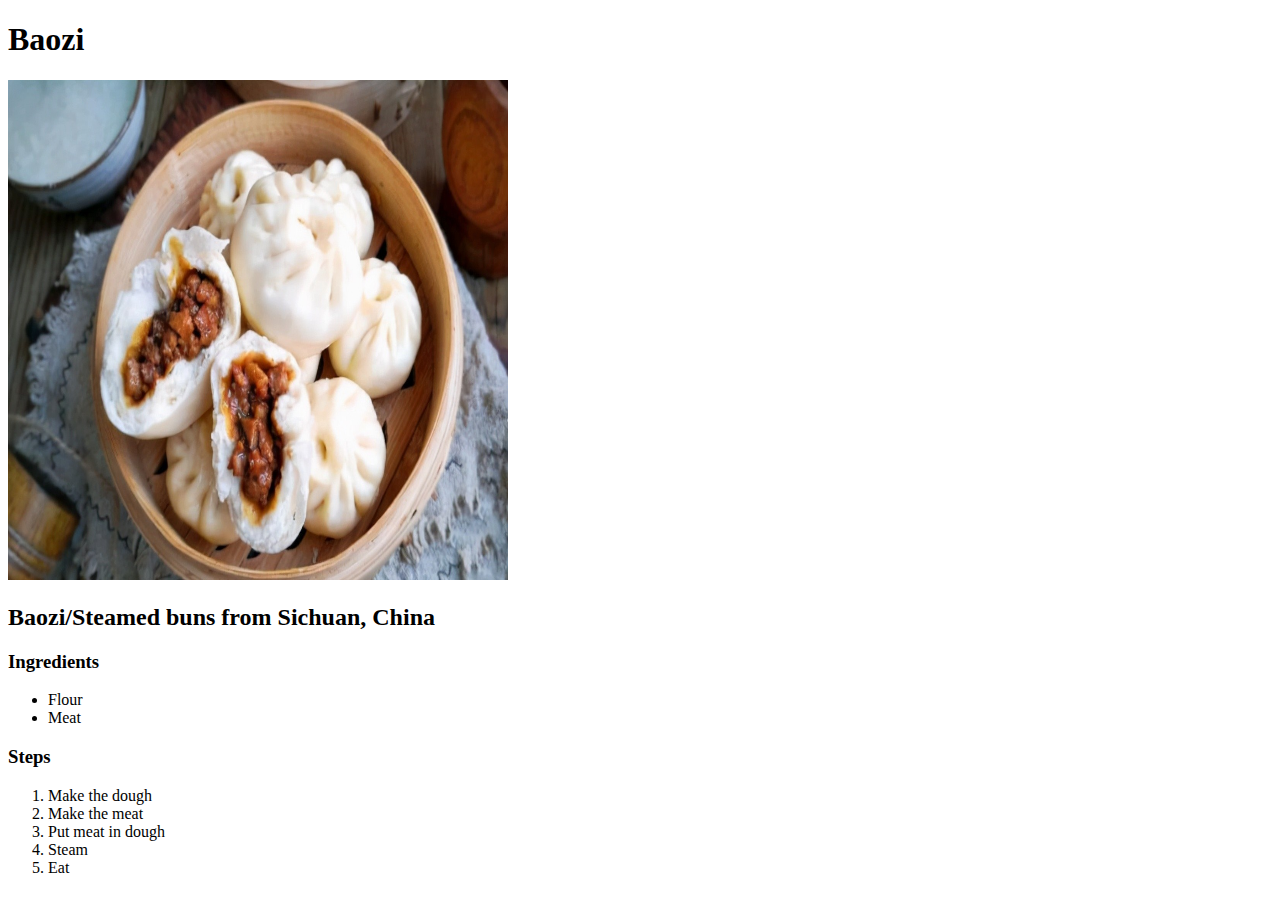
==== recipes/baozi.html @ 119503cd "Make the website with 3 dishes pages and required structure" ====
<!DOCTYPE html>
<html lang="en">
<head>
    <meta charset="UTF-8">
    <meta name="viewport" content="width=device-width, initial-scale=1.0">
    <title>Baozi</title>
</head>
<body>
    <h1>Baozi</h1>
    <img src="../images/baozi.jpeg" alt="Baozi" height="500px" width="500px">
    <h2>Baozi/Steamed buns from Sichuan, China</h2>
    <h3>Ingredients</h3>
    <ul>
        <li>Flour</li>
        <li>Meat</li>
    </ul>
    <h3>Steps</h3>
    <ol>
        <li>Make the dough</li>
        <li>Make the meat</li>
        <li>Put meat in dough</li>
        <li>Steam</li>
        <li>Eat</li>
    </ol>
</body>
</html>
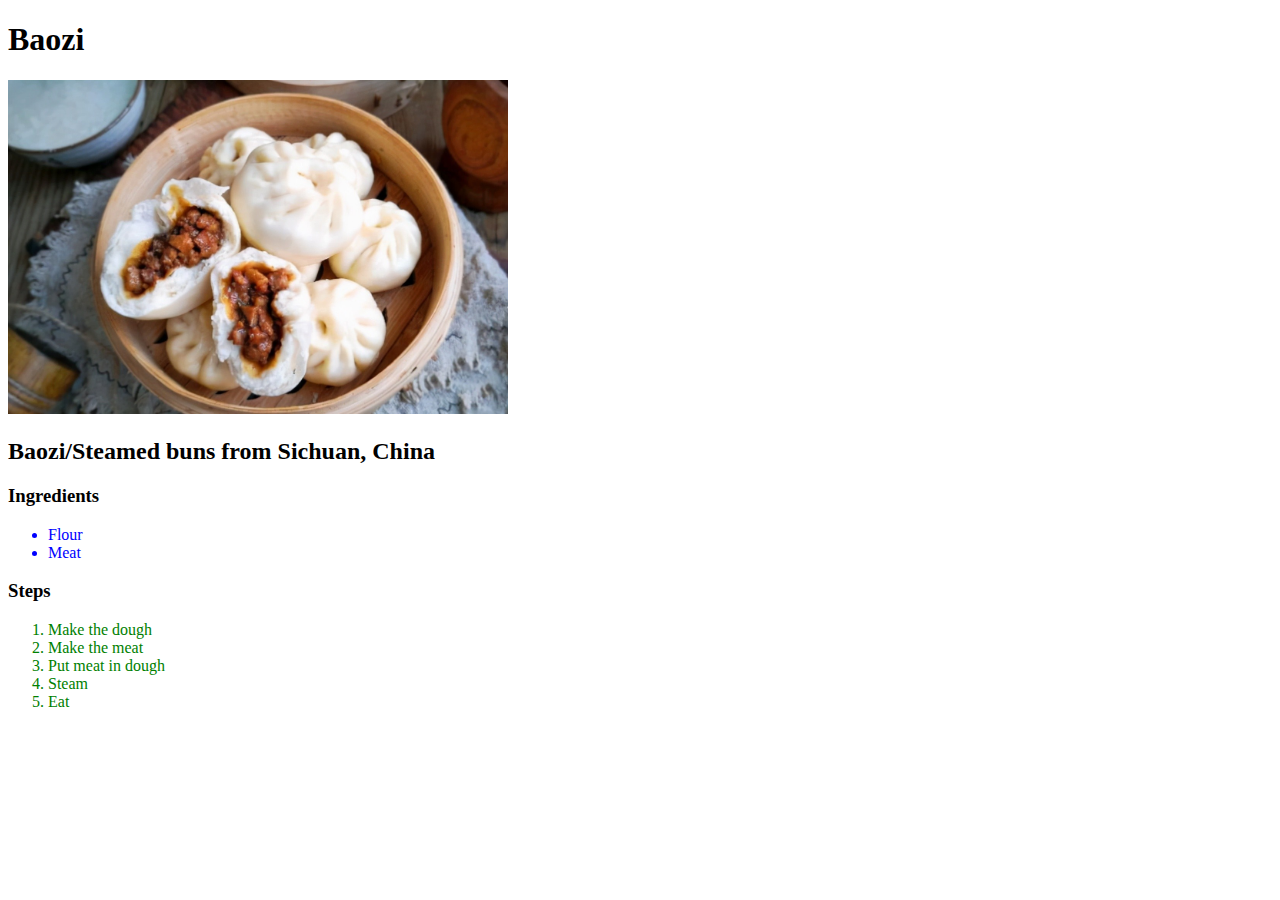
==== commit f923d419: "Update CSS for recipes" ====
--- a/recipes/baozi.html
+++ b/recipes/baozi.html
@@ -4,6 +4,7 @@
     <meta charset="UTF-8">
     <meta name="viewport" content="width=device-width, initial-scale=1.0">
     <title>Baozi</title>
+    <link rel="stylesheet" href="../style.css">
 </head>
 <body>
     <h1>Baozi</h1>
--- a/style.css
+++ b/style.css
@@ -0,0 +1,31 @@
+#hotpot {
+    background-color: red;
+    font-size: 20px;
+    font-family: 'Courier New';
+    font-weight: bold;
+}
+
+#baozi {
+    background-color: bisque;
+    font-size: 30px;
+    font-family: 'Times New Roman';
+}
+
+#shaokao {
+    background-color: blueviolet;
+    font-size: 25px;
+    font-family: Arial;
+}
+
+ul {
+    color: blue;
+}
+
+ol {
+    color: green;
+}
+
+img {
+    width: 500px;
+    height: auto;
+}